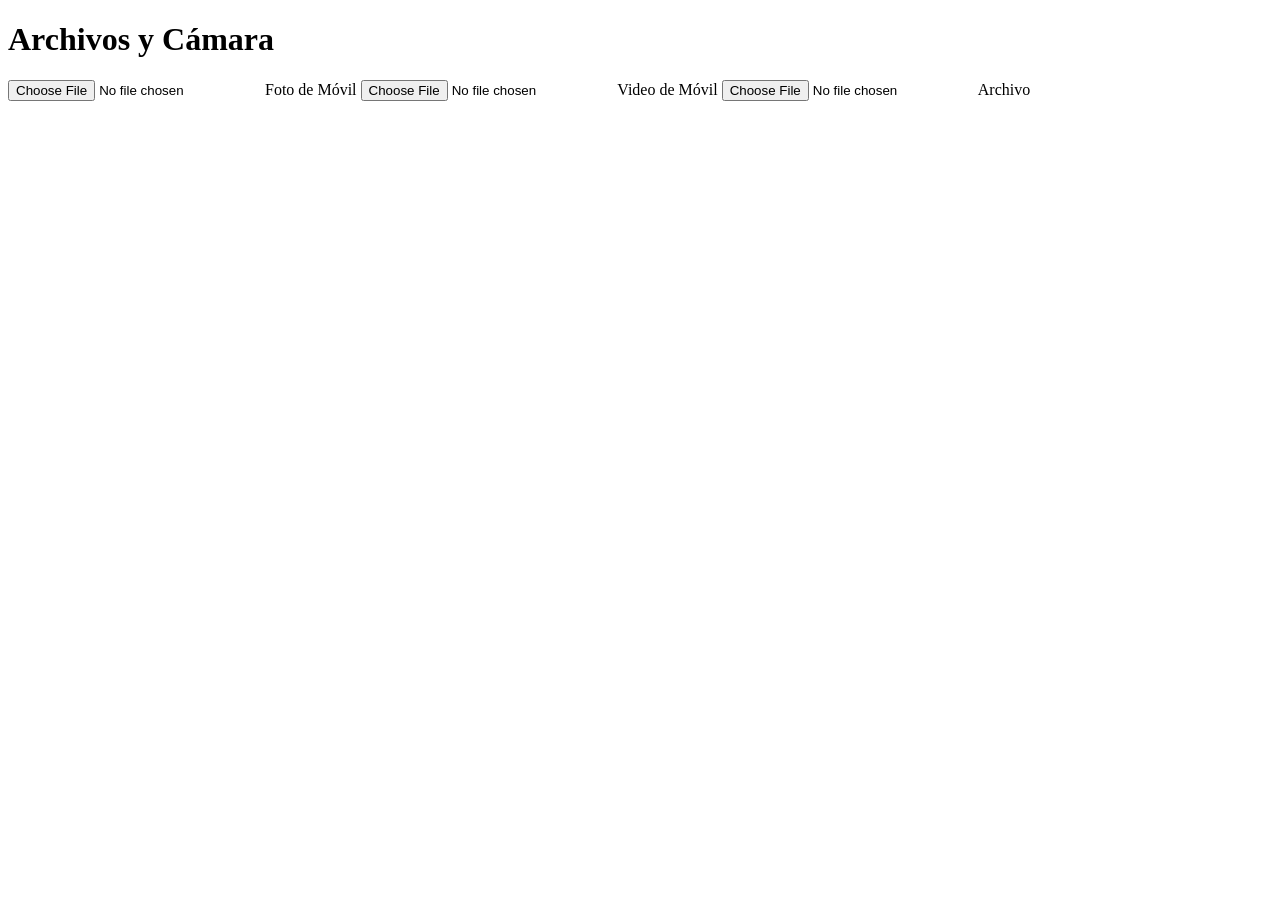
==== archivos.html @ 5414aff4 "archivos de prueba se añaden los archivos para pruebas de funcionamiento en PWA" ====
<!DOCTYPE html>
<html lang="es">
<head>
  <meta charset="UTF-8">
  <meta name="viewport"
    content="width=device-width,
       initial-scale=1.0">
  <title>
    Archivos y Cámara
  </title>
  <meta name="theme-color"
    content="#81d4f4">
  <link rel="icon" sizes="32x32"
    href="favicon.ico">
  <link rel="manifest"
    href="site.webmanifest">
  <link rel="stylesheet"
    href="css/estilos.css">
<body>
  <script type="module"
    src="js/config.js"></script>
  <header>
    <h1>Archivos y Cámara</h1>
  </header>
  <campo-dinamico>
    <input id="foto"
      type="file"
      accept="image/*"
      capture="camera">
    <label for="foto">
      Foto de Móvil
    </label>
  </campo-dinamico>
  <campo-dinamico>
    <input id="video"
      type="file"
      accept="video/*"
      capture="">
    <label for="video">
      Video de Móvil
    </label>
  </campo-dinamico>
  <campo-dinamico>
    <input id="archivo"
      type="file">
    <label for="archivo">
      Archivo
    </label>
  </campo-dinamico>
  <mi-nav></mi-nav>
</body>
</html>
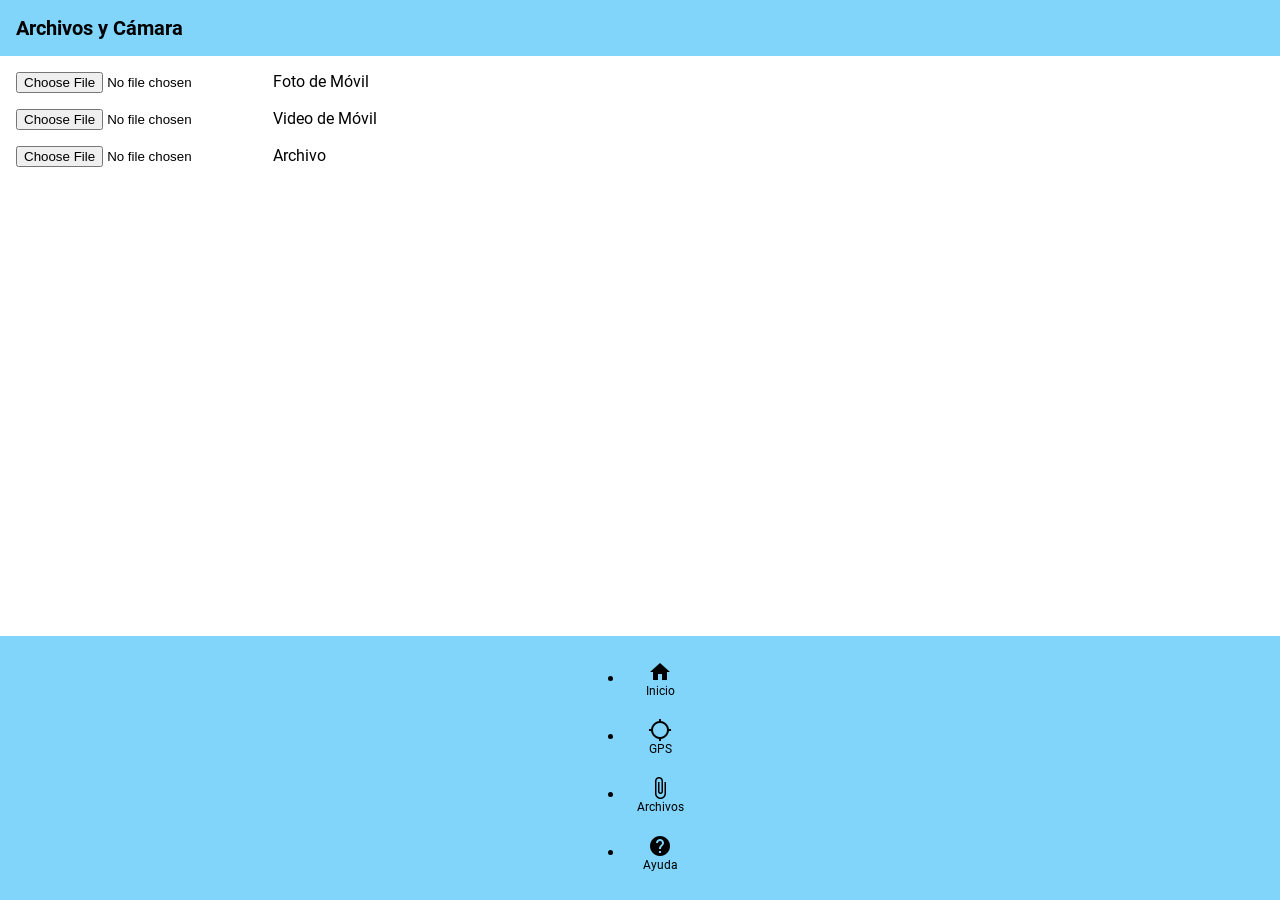
==== commit 796a2a83: "Update archivos.html" ====
--- a/archivos.html
+++ b/archivos.html
@@ -1,52 +1,65 @@
 <!DOCTYPE html>
 <html lang="es">
-<head>
-  <meta charset="UTF-8">
-  <meta name="viewport"
-    content="width=device-width,
+  <head>
+    <meta charset="UTF-8">
+    <meta name="viewport"
+      content="width=device-width,
        initial-scale=1.0">
-  <title>
-    Archivos y Cámara
-  </title>
-  <meta name="theme-color"
-    content="#81d4f4">
-  <link rel="icon" sizes="32x32"
-    href="favicon.ico">
-  <link rel="manifest"
-    href="site.webmanifest">
-  <link rel="stylesheet"
-    href="css/estilos.css">
-<body>
-  <script type="module"
-    src="js/config.js"></script>
-  <header>
-    <h1>Archivos y Cámara</h1>
-  </header>
-  <campo-dinamico>
-    <input id="foto"
-      type="file"
-      accept="image/*"
-      capture="camera">
-    <label for="foto">
-      Foto de Móvil
-    </label>
-  </campo-dinamico>
-  <campo-dinamico>
-    <input id="video"
-      type="file"
-      accept="video/*"
-      capture="">
-    <label for="video">
-      Video de Móvil
-    </label>
-  </campo-dinamico>
-  <campo-dinamico>
-    <input id="archivo"
-      type="file">
-    <label for="archivo">
-      Archivo
-    </label>
-  </campo-dinamico>
-  <mi-nav></mi-nav>
-</body>
-</html>+    <title>
+      Archivos y Cámara
+    </title>
+    <script src="js/regSw.js">
+    </script>
+    <meta name="theme-color"
+      content="#81d4f4">
+    <link rel="icon" sizes="32x32"
+      href="favicon.ico">
+    <link rel="manifest"
+      href="site.webmanifest">
+    <script type="module"
+      src="cmp/mi-nav.js">
+      </script>
+    <link rel="stylesheet"
+      href="css/estilos.css">
+  <body>
+    <script src="js/agent.js">
+    </script>
+    <header>
+      <div class="herramientas">
+        <h1>Archivos y Cámara</h1>
+      </div>
+    </header>
+    <div class="contenido">
+      <p class="campo">
+        <input id="foto"
+          type="file"
+          accept="image/*"
+          capture="camera">
+        <label for="foto">
+          Foto de Móvil
+        </label>
+      </p>
+      <p class="campo">
+        <input id="video"
+          type="file"
+          accept="video/*"
+          capture="">
+        <label for="video">
+          Video de Móvil
+        </label>
+      </p>
+      <p class="campo">
+        <input id="archivo"
+          type="file">
+        <label for="archivo">
+          Archivo
+        </label>
+      </p>
+      <p>
+        <output id="salida">
+        </output>
+      </p>
+    </div>
+    <mi-nav></mi-nav>
+  </body>
+</html>
--- a/css/estilos.css
+++ b/css/estilos.css
@@ -0,0 +1,7 @@
+@import "colores.css";
+@import "/lib/material-icons.css";
+@import "/lib/roboto.css";
+@import "/lib/principal.css";
+@import "/lib/icono.css";
+@import "/lib/mi-nav.css";
+@import "/lib/campos.css";
